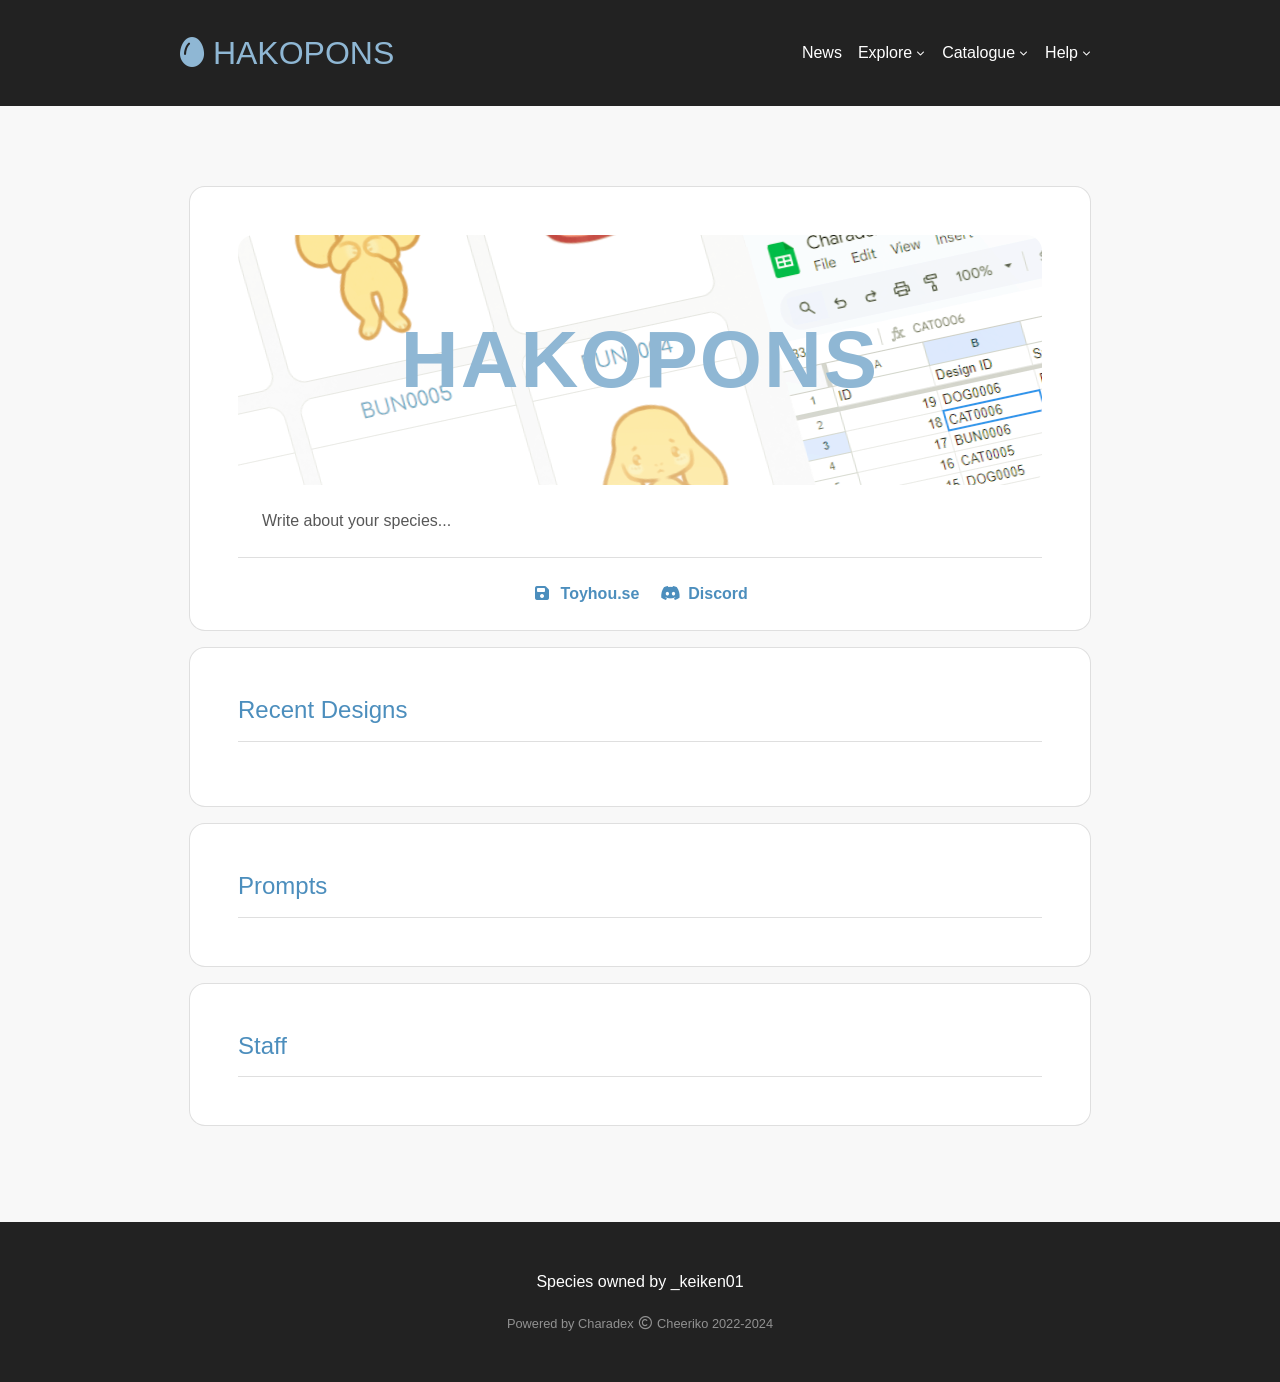
==== index.html @ 54ef29f7 "Update index.html" ====
<!DOCTYPE html>
<html lang="en">

<head>

  <meta charset="UTF-8">
  <meta name="viewport" content="width=device-width, initial-scale=1.0">


  <!-- ----------------------------------------------------------------- -->
  <!-- About Your Site                                                   -->
  <!-- ----------------------------------------------------------------- -->
  <link rel="shortcut icon" type="image/png" href="assets/favicon.png" />
  <title>HAKOPONS</title>
  <meta name="title" content="HAKOPONS" />
  <meta name="type" content="website" />
  <meta name="url" content="https://hakopons.netlify.app/index.html" />
  <meta name="image" content="assets/meta.png" />
  <meta name="description" content="Masterlist for HAKOPONS">

  <!-- No AI scraping directives -->
  <meta name="robots" content="noai">
  <meta name="robots" content="noimageai">


  <!-- ----------------------------------------------------------------- -->
  <!-- Styles                                                            -->
  <!-- ----------------------------------------------------------------- -->

  <!-- Bootstrap CSS -->
  <!-- Using Bootstrap 4.5 because its closest to Toyhou.se's current version -->
  <!-- https://getbootstrap.com/docs/4.5/getting-started/introduction/ -->
  <link rel="stylesheet" href="https://cdn.jsdelivr.net/npm/bootstrap@4.5.3/dist/css/bootstrap.min.css" integrity="sha384-TX8t27EcRE3e/ihU7zmQxVncDAy5uIKz4rEkgIXeMed4M0jlfIDPvg6uqKI2xXr2" crossorigin="anonymous">

  <!-- Font Awesome Icons -->
  <link rel="stylesheet" href="https://cdnjs.cloudflare.com/ajax/libs/font-awesome/6.7.2/css/all.min.css">


  <!-- ----------------------------------------------------------------- -->
  <!-- Optional Styles                                                   -->
  <!-- ----------------------------------------------------------------- -->

  <!-- Custom CSS -->
  <link rel="stylesheet" type="text/css" href="styles/css/charadex.css">

  <!-- Google Font -->
  <link href="https://fonts.googleapis.com/css?family=Montserrat:400|Comfortaa:500" rel="stylesheet">


</head>

<body id="charadex-body">

  <!-- --------------------------------------------------------------------
  <-- Header
  <-------------------------------------------------------------------- -->
  <div class="load-html" data-source="includes/header.html"></div>

  <!-- --------------------------------------------------------------------
  <-- Main List
  <-------------------------------------------------------------------- -->
  <div class="container" id="main-container">
    <div class="card p-md-5 p-4 mb-3">


      <!-- Hero Image & Title
      <!-- --------------------------------------------------------------- -->
      <div class="cd-hero-title mb-4" style="background-image: url('./assets/meta.png');">
        <div class="m-auto">HAKOPONS</div>
      </div>

      <!-- Description
      <!-- --------------------------------------------------------------- -->
      <div class="px-4 text-muted">
        <p>Write about your species...</p>
      </div>

      <!-- Links
      <!-- --------------------------------------------------------------- -->
     <!--  <hr class="my-4">
      <div class="row no-gutters m-n1 mb-n2">

     
        <div class="col-lg-4 p-1">
          <h5>About</h5>
          <div class="px-3">
            <a class="btn btn-primary d-block mb-1" href="world.html">World</a>
            <a class="btn btn-primary d-block mb-1" href="species.html">Species</a>
            <a class="btn btn-primary d-block mb-1" href="masterlist.html">Designs</a>
          </div>
        </div>

        <div class="col-lg-4 col-md-6 p-1">
          <h5>Community</h5>
          <div class="px-3">
            <a class="btn btn-primary d-block mb-1" href="#">Toyhou.se</a>
            <a class="btn btn-primary d-block mb-1" href="#">Discord</a>
            <a class="btn btn-primary d-block mb-1" href="prompts.html">Prompts</a>
          </div>
        </div>

        <div class="col-lg-4 col-md-6 p-1">
          <h5>Resources</h5>
          <div class="px-3">
            <a class="btn btn-primary d-block mb-1" href="#">Help Desk</a>
            <a class="btn btn-primary d-block mb-1" href="faq.html">FAQ</a>
            <a class="btn btn-primary d-block mb-1" href="terms.html">TOS</a>
          </div>
        </div>

      </div>

      <!-- Social Media Links
    <!-- --------------------------------------------------------------- -->
      <hr class="my-4">
      <div class="text-center mb-md-n4 font-weight-bold">

        <a class="mx-2" href="#"><i class="fas fa-floppy-disk fa-fw mr-1"></i> Toyhou.se</a>
        <a class="mx-2" href="#"><i class="fab fa-discord fa-fw mr-1"></i> Discord</a>

      </div>

    </div>
      
    <!-- Designs
    <!-- --------------------------------------------------------------- -->
    <div class="card p-md-5 p-4 mb-3" id="design-gallery">
      <h4 class="mb-0"><a href="masterlist.html">Recent Designs</a></h4>
      <hr>
      <div class="row design-list"></div>
    </div>

    <!-- Prompts
    <!-- --------------------------------------------------------------- -->
    <div class="card p-md-5 p-4 mb-3" id="prompt-gallery">
      <h4 class="mb-0"><a href="prompts.html">Prompts</a></h4>
      <hr>
      <div class="row no-gutters prompt-list softload m-n2"></div>
    </div>

    <!-- Staff
    <!-- --------------------------------------------------------------- -->
    <div class="card p-md-5 p-4 mb-3" id="staff-gallery">
      <h4 class="mb-0"><a href="staff.html">Staff</a></h4>
      <hr>
      <div class="row no-gutters staff-list softload m-n2"></div>
    </div>

    
  </div>



  <!-- --------------------------------------------------------------------
  <-- Footer
  <-------------------------------------------------------------------- -->
  <div class="load-html" data-source="includes/footer.html"></div>



  <!-- --------------------------------------------------------------------
  <-- Repeat Items
  <-- Do not remove 'display:none;'
  <-------------------------------------------------------------------- -->
  <div style="display:none;">

    <!-- Designs
    <!-- --------------------------------------------------------------- -->
    <div class="col-md-3 col-sm-6 p-2" id="design-gallery-item">
      <div class="card bg-faded h-100">
        <div class="card-header bg-faded text-center">
          <h5 class="mb-0">
            <a class="profileid profilelink" href=""></a>
          </h5>
        </div>
        <div class="card-body cd-gallery-card d-flex flex-fill">
          <img class="image img-fluid m-auto" src="" >
        </div>
        <div class="card-footer bg-faded text-center">
          <a class="owner ownerlink small" href=""></a>
        </div>
      </div>
    </div>

    <!-- Prompts
    <!-- --------------------------------------------------------------- -->
    <div class="col-md-4 col-sm-6 p-2" id="prompt-gallery-item">
      <div class="card bg-faded">
        <h6 class="card-header bg-faded text-truncate">
          <a class="profileid profilelink"></a>
        </h6>
        <div class="cd-prompt-background"></div>
        <div class="card-body small description"></div>
      </div>
    </div>

    <!-- Staff
    <!-- --------------------------------------------------------------- -->
    <div class="col-md-4 col-sm-6 p-2" id="staff-gallery-item">
      <div class="card bg-faded p-3 h-100">
        <div class="row no-gutters m-n2">
          <div class="col-md-5 p-2">
            <img class="image img-thumbnail img-fluid m-auto" src="">
          </div>
          <div class="col-md-7 p-2">
            <div class="text-truncate">
              <a class="profileid profilelink"></a>
            </div>
            <hr class="my-2">
            <span class="small jobtitle"></span>
          </div>
        </div>
      </div>
    </div>

  </div>

  <!-- ----------------------------------------------------------------- -->
  <!-- JS                                                                -->
  <!-- ----------------------------------------------------------------- -->

  <!-- JQuery -->
  <script src="https://code.jquery.com/jquery-3.6.0.js" integrity="sha256-H+K7U5CnXl1h5ywQfKtSj8PCmoN9aaq30gDh27Xc0jk=" crossorigin="anonymous"></script>

  <!-- Bootstrap -->
  <script src="https://cdn.jsdelivr.net/npm/bootstrap@4.5.3/dist/js/bootstrap.bundle.min.js" integrity="sha384-ho+j7jyWK8fNQe+A12Hb8AhRq26LrZ/JpcUGGOn+Y7RsweNrtN/tE3MoK7ZeZDyx" crossorigin="anonymous"></script>

  <!-- Charadex Script -->
  <script src="styles/js/pages/base.js" type="module"></script>
  <script src="styles/js/pages/index.js" type="module"></script>


</body>

</html>
---- styles/css/charadex.css ----
body {

  /* ============================================================= */
  /*
  /* Main Styles
  /*
  /* ============================================================= */
  /* 
  /* This only styles the elements shown on the page.
  /* 
  /* Some CSS knowledge is going to be needed to style these
  /* elements further. If you're just looking for a swatch and
  /* font swap, then you'll only need to edit the variables below.
  /*
  /* ============================================================= */
  /* Primary Color
  ================================================================ */
  --cd-primary-color: #8FB7D4;
  --cd-primary-text-color: #fff;

  /* ============================================================= */
  /* Secondary Color
  ================================================================ */
  --cd-secondary-color: #939799;
  --cd-secondary-text-color: #fff;

  /* ============================================================= */
  /* Backgrounds
  ================================================================ */
  --cd-body-background-color: #f8f8f8;
  --cd-content-background-color: #ffffff;
  --cd-faded-background-color: #f8f8f8;

  /* Background Extras */
  --cd-body-background-image: url();

  /* ============================================================= */
  /* Text
  ================================================================ */
  --cd-body-text-color: #303030;
  --cd-faded-text-color: #575757;

  /* ============================================================= */
  /* Borders
  ================================================================ */
  --cd-border-color: rgba(0, 0, 0, 0.125);
  --cd-border-width: 1px;
  --cd-border-style: solid;
  --cd-border-radius: 1rem;

  /* ============================================================= */
  /* Navbar
  ================================================================ */
  --cd-navbar-background-color: #222222;
  --cd-navbar-brand-color: var(--cd-primary-color);
  --cd-navbar-brand-color-hover: var(--cd-secondary-color);
  --cd-navbar-text-color: var(--cd-content-background-color);
  --cd-navbar-link-color: var(--cd-navbar-text-color);
  --cd-navbar-link-color-hover: var(--cd-primary-color);
  --cd-navbar-font-family: var(--cd-header-font-family);

  /* ============================================================= */
  /* Main Fonts
  ================================================================ */
  --cd-body-font-family: 'Verdana', sans-serif;
  --cd-header-font-family: 'Helvetica', sans-serif;
  
  /* ============================================================= */
  /* Rarities
  ================================================================ */

  --cd-rarity-common-bg: #d58353;
  --cd-rarity-common-txt: #fcf4ed;

  --cd-rarity-uncommon-bg: #e0bb68;
  --cd-rarity-uncommon-txt: var(--cd-rarity-common-txt);
  
  --cd-rarity-rare-bg: #97b34e;
  --cd-rarity-rare-txt: var(--cd-rarity-common-txt);

  --cd-rarity-veryrare-bg: #548b71;
  --cd-rarity-veryrare-txt: var(--cd-rarity-common-txt);

  /* Legendary & Mythic */
  --cd-rarity-legendary-bg: #5a473e;
  --cd-rarity-legendary-txt: var(--cd-rarity-common-txt);


  /* ============================================================= */
  /*
  /* Optional Styles
  /* These are just for extra easy styling
  /*
  /* ============================================================= */
  /* Navbar Dropdown 
  ================================================================ */

  /* Background */
  --cd-navbar-dropdown-background-color: var(--cd-navbar-background-color);
  --cd-navbar-dropdown-background-hover: var(--cd-primary-color);

  /* Link/Text */
  --cd-navbar-dropdown-link-color: var(--cd-navbar-link-color);
  --cd-navbar-dropdown-link-color-hover: var(--cd-primary-text-color);

  /* Divider */
  --cd-navbar-dropdown-divider: rgba(255, 255, 255, .12);
  --cd-navbar-dropdown-border-radius: 0 0 var(--cd-border-radius) var(--cd-border-radius);


  /* ============================================================= */
  /* Footer
  ================================================================ */

  /* Background */
  --cd-footer-background-color: var(--cd-navbar-background-color);

  /* Link/Text */
  --cd-footer-text-color: var(--cd-navbar-text-color);
  --cd-footer-link-color: var(--cd-navbar-link-color);
  --cd-footer-link-color-hover: var(--cd-navbar-link-color-hover);


  /* ============================================================= */
  /* Link
  ================================================================ */

  --cd-link-text-color: #4c8ebd;
  --cd-link-text-color-hover: var(--cd-secondary-color);


  /* ============================================================= */
  /* HR
  ================================================================ */

  --cd-hr-border-width: var(--cd-border-width);
  --cd-hr-border-color: var(--cd-border-color);
  --cd-hr-border-style: var(--cd-border-style);


  /* ============================================================= */
  /* Pagination
  ================================================================ */

  /* Background */
  --cd-pagination-background-color: transparent;
  --cd-pagination-background-hover: transparent;

  /* Text */
  --cd-pagination-text-color: var(--cd-faded-text-color);
  --cd-pagination-text-color-hover: var(--cd-primary-color);

  /* Border */
  --cd-pagination-border-radius: var(--cd-border-radius);
  --cd-pagination-border-width: 0;
  --cd-pagination-border-style: var(--cd-border-style);
  --cd-pagination-border-color: var(--cd-border-color);
  --cd-pagination-border-color-hover: var(--cd-primary-color);


  /* ============================================================= */
  /* Cards
  ================================================================ */

  /* Background */
  --cd-card-background-color: var(--cd-content-background-color);
  --cd-card-header-background-color: var(--cd-card-background-color);

  /* Text */
  --cd-card-header-font-family: var(--cd-header-font-family);

  /* Border */
  --cd-card-border-width: var(--cd-border-width);
  --cd-card-border-style: var(--cd-border-style);
  --cd-card-border-color: var(--cd-border-color);
  --cd-card-border-radius: var(--cd-border-radius);


  /* ============================================================= */
  /* Button
  ================================================================ */

  /* Background */
  --cd-button-background-color: var(--cd-primary-color);
  --cd-button-background-color-hover: var(--cd-secondary-color);

  /* Text */
  --cd-button-text-color: var(--cd-primary-text-color);
  --cd-button-text-color-hover: var(--cd-secondary-text-color);

  /* Border */
  --cd-button-border-width: var(--cd-border-width);
  --cd-button-border-style: var(--cd-border-style);
  --cd-button-border-color: var(--cd-button-background-color);
  --cd-button-border-color-hover: var(--cd-button-background-color-hover);
  --cd-button-border-radius: var(--cd-border-radius);


  /* ============================================================= */
  /* Input
  ================================================================ */

  /* Background */
  --cd-input-background-color: var(--cd-faded-background-color);

  /* Text */
  --cd-input-text-color: var(--cd-faded-text-color);

  /* Border */
  --cd-input-border-width: var(--cd-border-width);
  --cd-input-border-style: var(--cd-border-style);
  --cd-input-border-color: var(--cd-border-color);
  --cd-input-border-color-hover: var(--cd-primary-color);
  --cd-input-border-radius: var(--cd-border-radius);
  

}


/* ============================================================= */
/* General Page Styles
/* ============================================================= */

body {

  /* Global Text */
  color: var(--cd-body-text-color);
  font-family: var(--cd-body-font-family);
  -webkit-font-smoothing: antialiased;
  -moz-osx-font-smoothing: grayscale;

  /* Global Background */
  background-color: var(--cd-body-background-color);
  background-image: var(--cd-body-background-image);
  background-position: center;
  background-size: cover;

}


/* ============================================================= */
/* Plain Links
/* ============================================================= */

a,
a:visited {
  color: var(--cd-link-text-color);
  transition: color .2s ease-in-out;
}

a:hover,
a:focus,
a:active {
  color: var(--cd-link-text-color-hover);
  text-decoration: none;
}

/* ============================================================= */
/* Navbar
/* ============================================================= */
.navbar {
  background-color: var(--cd-navbar-background-color) !important;
  font-family: var(--cd-navbar-font-family) !important;
  z-index: 2000;
}

.navbar .navbar-brand {
  color: var(--cd-navbar-brand-color) !important;
  font-size: 2rem;
}

.navbar .navbar-brand:hover,
.navbar .navbar-brand:focus {
  color: var(--cd-navbar-brand-color-hover) !important;
}

.navbar .navbar-nav .nav-link {
  color: var(--cd-navbar-link-color) !important;
}

.navbar .navbar-nav .nav-link:hover,
.navbar .navbar-nav .nav-link:focus {
  color: var(--cd-navbar-link-color-hover) !important;
}

.navbar .navbar-toggler {
  color: var(--cd-navbar-link-color) !important;
  border: none !important;
}

.navbar .nav-link {
  display: flex;
  align-items: center;
}

.navbar .nav-link-icon {
  font-size: .5rem;
  margin-left: .25rem;
}


/* ============================================================= */
/* Dropdowns
/* This is for navbar dropdowns only
/* ============================================================= */

.navbar .dropdown-menu {
  color: var(--cd-navbar-dropdown-link-color) !important;
  background-color: var(--cd-navbar-dropdown-background-color) !important;
  border-radius: var(--cd-navbar-dropdown-border-radius) !important;
  border: none;
  margin-top: 0;
}

.dropdown:hover .dropdown-menu,
.dropdown-menu:hover {
  display: block !important
}

.navbar .dropdown-divider {
  border-top: 1px solid var(--cd-navbar-dropdown-divider) !important;
}

.navbar .dropdown-item,
.navbar .dropdown-item-text {
  color: var(--cd-navbar-dropdown-link-color) !important;
  transition: color .2s ease, background .2s ease;
}

.navbar .dropdown-item:hover,
.dropdown-item:focus,
.dropdown-item:active {
  color: var(--cd-navbar-dropdown-link-color-hover) !important;
  background-color: var(--cd-navbar-dropdown-background-hover) !important;
}

.navbar .dropdown-header {
  color: var(--cd-navbar-dropdown-link-color-hover) !important;
}


/* ============================================================= */
/* Footer
/* ============================================================= */

.footer {
  background-color: var(--cd-footer-background-color) !important;
  color: var(--cd-footer-text-color) !important;
}

.footer a,
.footer a:visited {
  color: var(--cd-footer-link-color) !important;
}

.footer a:hover,
.footer a:focus,
.footer a:active {
  color: var(--cd-footer-link-color-hover) !important;
}


/* ============================================================= */
/* Pagination
/* ============================================================= */

.page-link {
  transition: color .2s ease, background .2s ease, border .2s ease;
  border-width: var(--cd-pagination-border-width) !important;
  border-style: var(--cd-pagination-border-style) !important;
}

.page-link,
.page-item.disabled .page-link {
  color: var(--cd-pagination-text-color) !important;
  background-color: var(--cd-pagination-background-color) !important;
  border-color: var(--cd-pagination-border-color) !important;
}

.page-item.active .page-link,
.page-link:hover,
.page-link:focus,
.page-link:active {
  color: var(--cd-pagination-text-color-hover) !important;
  background-color: var(--cd-pagination-background-hover) !important;
  border-color: var(--cd-pagination-border-color-hover) !important;
}

/* Keeps users from accidentally highlighting */
.page-link {
  cursor: pointer;
  user-select: none;
}

/* Fixes my jank nav/pagination hybrid */
.nav .pagination .page-item:first-child .page-link {
  border-radius: 0 !important;
  border-left: 0 !important;
}

.nav .pagination .page-item:last-child .page-link {
  border-radius: 0 !important
}

.nav .page-item:first-child .page-link {
  border-radius: var(--cd-pagination-border-radius) 0 0 var(--cd-pagination-border-radius) !important;
}

.nav .page-item:last-child .page-link {
  border-radius: 0 var(--cd-pagination-border-radius) var(--cd-pagination-border-radius) 0 !important
}


/* ============================================================= */
/* Multi Select Fixes
/* ============================================================= */

.bootstrap-select > .dropdown-toggle.bs-placeholder, 
.bootstrap-select>.dropdown-toggle.bs-placeholder:active, 
.bootstrap-select>.dropdown-toggle.bs-placeholder:focus,
.bootstrap-select>.dropdown-toggle.bs-placeholder:hover {
  border: 0 !important;
  box-shadow: none !important;
  outline: none !important;
  color: var(--cd-body-text-color) !important;
}

.dropdown-menu {
  border-radius: var(--cd-border-radius) !important;
  background-color: var(--cd-faded-background-color) !important;
  color: var(--cd-body-text-color) !important;
}

.dropdown-item {
  color: var(--cd-body-text-color) !important;
}

.dropdown-item:hover,
.dropdown-item:focus,
.dropdown-item:active,
.dropdown-item.selected {
  background-color: var(--cd-primary-color) !important;
  color: var(--cd-primary-text-color) !important;
}


/* ============================================================= */
/* Card
/* ============================================================= */

.card {
  background-color: var(--cd-card-background-color) !important;
  border-width: var(--cd-card-border-width) !important;
  border-style: var(--cd-card-border-style) !important;
  border-color: var(--cd-card-border-color) !important;
  border-radius: var(--cd-border-radius) !important;
}

.card-header {
  background-color: var(--cd-card-header-background-color) !important;
  border-bottom-color: var(--cd-card-border-color) !important;
  border-bottom-width: var(--cd-card-border-width) !important;
  border-bottom-style: var(--cd-card-border-style) !important;
  font-family: var(--cd-card-header-font-family) !important;
  border-radius: calc(var(--cd-border-radius) - 1px) calc(var(--cd-border-radius) - 1px) 0 0 !important;
}

.card-footer {
  background-color: var(--cd-card-header-background-color) !important;
  border-top-color: var(--cd-card-border-color) !important;
  border-top-width: var(--cd-card-border-width) !important;
  border-top-style: var(--cd-card-border-style) !important;
  font-family: var(--cd-card-header-font-family) !important;
  border-radius: 0 0  calc(var(--cd-border-radius) - 1px) calc(var(--cd-border-radius) - 1px) !important;
}



/* ============================================================= */
/* Buttons & Badges
/* ============================================================= */

.btn {
  border-style: var(--cd-button-border-style) !important;
  border-width: var(--cd-button-border-width) !important;
  border-radius: var(--cd-button-border-radius) !important;
}

.btn.btn-primary,
.badge.badge-primary {
  color: var(--cd-button-text-color) !important;
  background-color: var(--cd-button-background-color) !important;
  border-color: var(--cd-button-border-color) !important;
}

.btn.btn-primary:hover,
.btn.btn-primary:focus,
.btn.btn-primary:active,
a.badge.badge-primary:hover,
a.badge.badge-primary:focus,
a.badge.badge-primary:active {
  color: var(--cd-button-text-color-hover) !important;
  border-color: var(--cd-button-border-color-hover) !important;
  background-color: var(--cd-button-background-color-hover) !important;
  box-shadow: none !important;
}

/* ============================================================= */
/* Input
/* ============================================================= */

.form-control {
  background-color: var(--cd-input-background-color) !important;
  color: var(--cd-input-text-color) !important;
  border-width: var(--cd-input-border-width) !important;
  border-style: var(--cd-input-border-style) !important;
  border-color: var(--cd-input-border-color) !important;
  border-radius: var(--cd-input-border-radius) !important;
}

.form-control:focus,
.form-control:active {
  background-color: var(--cd-input-background-color) !important;
  border-color: var(--cd-input-border-color-hover) !important;
}


/* ============================================================= */
/* Scrollbar
/* ============================================================= */

@media (min-width: 992px) {
  body::-webkit-scrollbar-track {
    background-color: var(--cd-faded-background-color);
    border-width: 0px !important;
  }

  body::-webkit-scrollbar {
    width: 10px;
    height: 10px;
  }

  body::-webkit-scrollbar-thumb {
    background-color: var(--cd-primary-color);
  }

  body::-webkit-scrollbar-corner,
  body::-webkit-resizer {
    background-color: var(--cd-border-color);
  }
}


/* ============================================================= */
/* Misc
/* ============================================================= */

.text-primary {
  color: var(--cd-primary-color) !important;
}

.bg-faded {
  background-color: var(--cd-faded-background-color) !important;
}

.bg-reset {
  background-color: var(--cd-content-background-color) !important;
}

.text-muted {
  color: var(--cd-faded-text-color) !important;
}

h1, h2, h3,
h4, h5, h6 {
  font-family: var(--cd-navbar-font-family) !important;
}

hr {
  border-top-color: var(--cd-hr-border-color) !important;
  border-top-width: var(--cd-hr-border-width) !important;
  border-top-style: var(--cd-hr-border-style) !important;
}

img {
  image-rendering: -webkit-optimize-contrast;
}

.img-thumbnail {
  border-radius:  var(--cd-border-radius) !important;
  border-color: var(--cd-border-color) !important;
}

/* Fix any border radiuses that were messed from before */
.rounded {
  border-radius: var(--cd-border-radius) !important
}

.rounded-circle {
  border-radius: 100%;
}

.rounded-0 {
  border-radius: 0 !important;
}


/* ============================================================= */
/* Loading
/* ============================================================= */

/* Fades container in on load so its not as jarring */
.softload {
  opacity: 0;
}

.softload.active {
  opacity: 1;
  transition: opacity 2s ease;
}

/* Fades container in on load so its not as jarring */
.hardload {
  opacity: 0;
}

.hardload.active {
  opacity: 1;
  transition: opacity .1s ease;
}

/* Specifically for the body */
#charadex-body {
  display: none;
}

#charadex-body.active {
  display: block;
}


/* ============================================================= */
/* Chee's Tweaks
/* ============================================================= */

body {
  min-height: 100vh;
  display: flex;
  flex-direction: column;
}

#main-container {
  min-height: calc(100vh - 105px);
  padding: 1rem;
  -ml-flex: 1 1 auto !important;
  flex: 1 1 auto !important;
}

@media (min-width: 768px) {
  #main-container {
    padding: 5rem 1.5rem;
  }
}

/* Remove ugly box shadow */
button:focus,
.page-link:focus,
.form-control:focus {
  outline: none !important;
  box-shadow: none !important;
}

/* Remove margin from last paragraphs */
p:last-child {
  margin-bottom: 0 !important;
}

/* Small container for more compact view */
.container {
  max-width: 950px !important;
}

/* ============================================================= */
/* Custom Classes
/* ============================================================= */

/* Prevents awkward load in stutter */
#charadex-gallery .list .card-body {
  min-height: calc(200px + 2.5rem);
}

#charadex-gallery .list .card-body img {
  max-height: 200px;
}

.cd-gallery-card {
  min-height: calc(175px + 2.5rem);
}

.cd-gallery-card > img {
  max-height: 175px !important;
}

.cd-profile-image-container > img{
  max-height: 400px;
}

/* Traits */
.cd-traits-scroll {
  max-height: 200px;
  overflow-y: auto;
}

/* Prompts */
.cd-prompt-background {
  background-position: center;
  background-size: cover;
  min-height: 150px;
}

/* Makes sure your text formatting is preserved from the sheet */
/* Best for large areas like notes */
.cd-text-pre {
  white-space: break-spaces;
}

/* For the hero image in the index */
.cd-hero-title {
  color: var(--cd-primary-color);
  background-color: var(--cd-faded-background-color);
  border-radius: var(--cd-border-radius);
  font-family: var(--cd-header-font-family);
  display: flex;
  padding: 1.5rem;
  min-height: 250px;
  font-weight: 800;
  font-size: 2.5rem;
}

@media (min-width: 768px) {
  .cd-hero-title {
    letter-spacing: 2px;
    font-size: 5rem;
  }
}


/* ============================================================= */
/* Rarity
/* ============================================================= */

.badge-common {
  background-color: var(--cd-rarity-common-bg);
  color: var(--cd-rarity-common-txt);
}

.badge-uncommon {
  background-color: var(--cd-rarity-uncommon-bg);
  color: var(--cd-rarity-uncommon-txt);
}

.badge-rare {
  background-color: var(--cd-rarity-rare-bg);
  color: var(--cd-rarity-rare-txt);
}

.badge-veryrare {
  background-color: var(--cd-rarity-veryrare-bg);
  color: var(--cd-rarity-veryrare-txt);
}

.badge-legendary,
.badge-mythic {
  background-color: var(--cd-rarity-legendary-bg);
  color: var(--cd-rarity-legendary-txt);
}
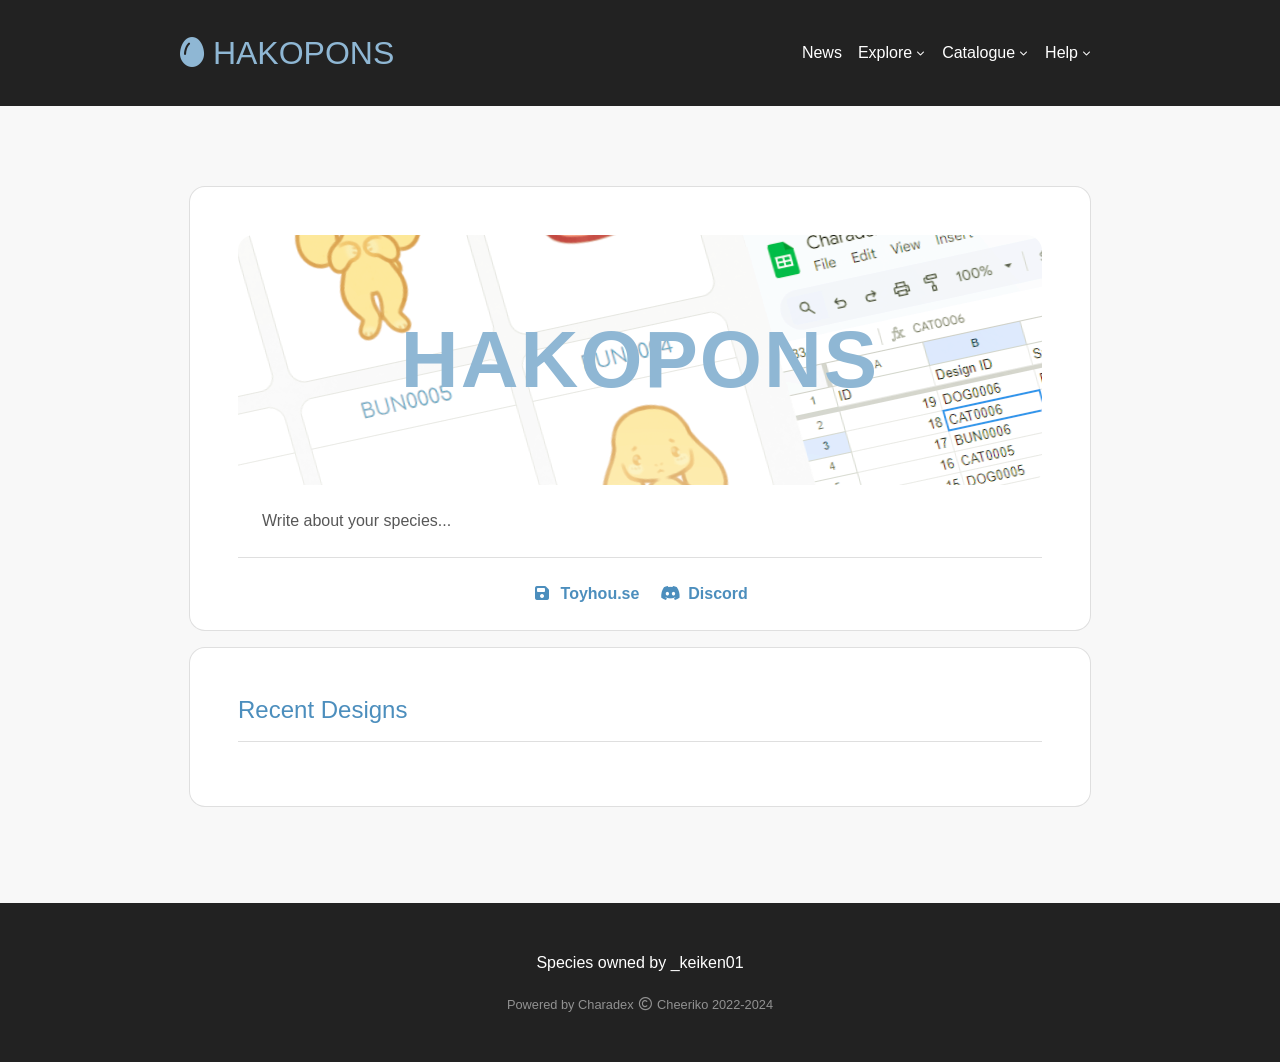
==== commit bce79843: "Update index.html" ====
--- a/index.html
+++ b/index.html
@@ -131,21 +131,21 @@
     </div>
 
     <!-- Prompts
-    <!-- --------------------------------------------------------------- -->
+    <!-- --------------------------------------------------------------- 
     <div class="card p-md-5 p-4 mb-3" id="prompt-gallery">
       <h4 class="mb-0"><a href="prompts.html">Prompts</a></h4>
       <hr>
       <div class="row no-gutters prompt-list softload m-n2"></div>
-    </div>
+    </div> 
 
     <!-- Staff
-    <!-- --------------------------------------------------------------- -->
+    <!-- ---------------------------------------------------------------
     <div class="card p-md-5 p-4 mb-3" id="staff-gallery">
       <h4 class="mb-0"><a href="staff.html">Staff</a></h4>
       <hr>
       <div class="row no-gutters staff-list softload m-n2"></div>
     </div>
-
+ -->
     
   </div>
 
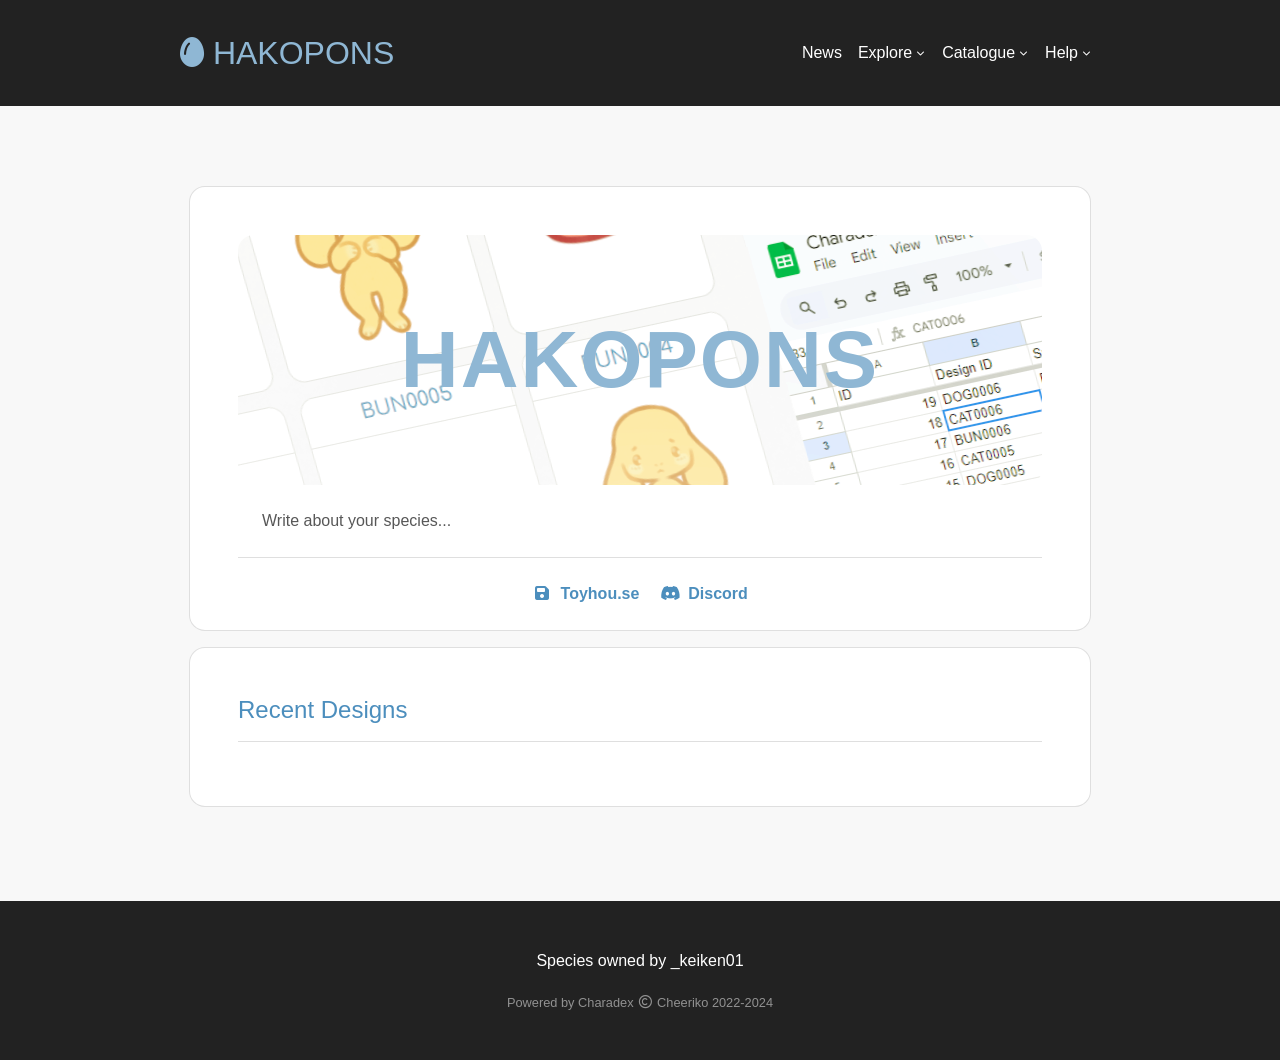
==== commit 5f80df62: "Update index.html" ====
--- a/index.html
+++ b/index.html
@@ -124,7 +124,7 @@
       
     <!-- Designs
     <!-- --------------------------------------------------------------- -->
-    <div class="card p-md-5 p-4 mb-3" id="design-gallery">
+    <div class="card p-md-5 p-4 mb-2" id="design-gallery">
       <h4 class="mb-0"><a href="masterlist.html">Recent Designs</a></h4>
       <hr>
       <div class="row design-list"></div>
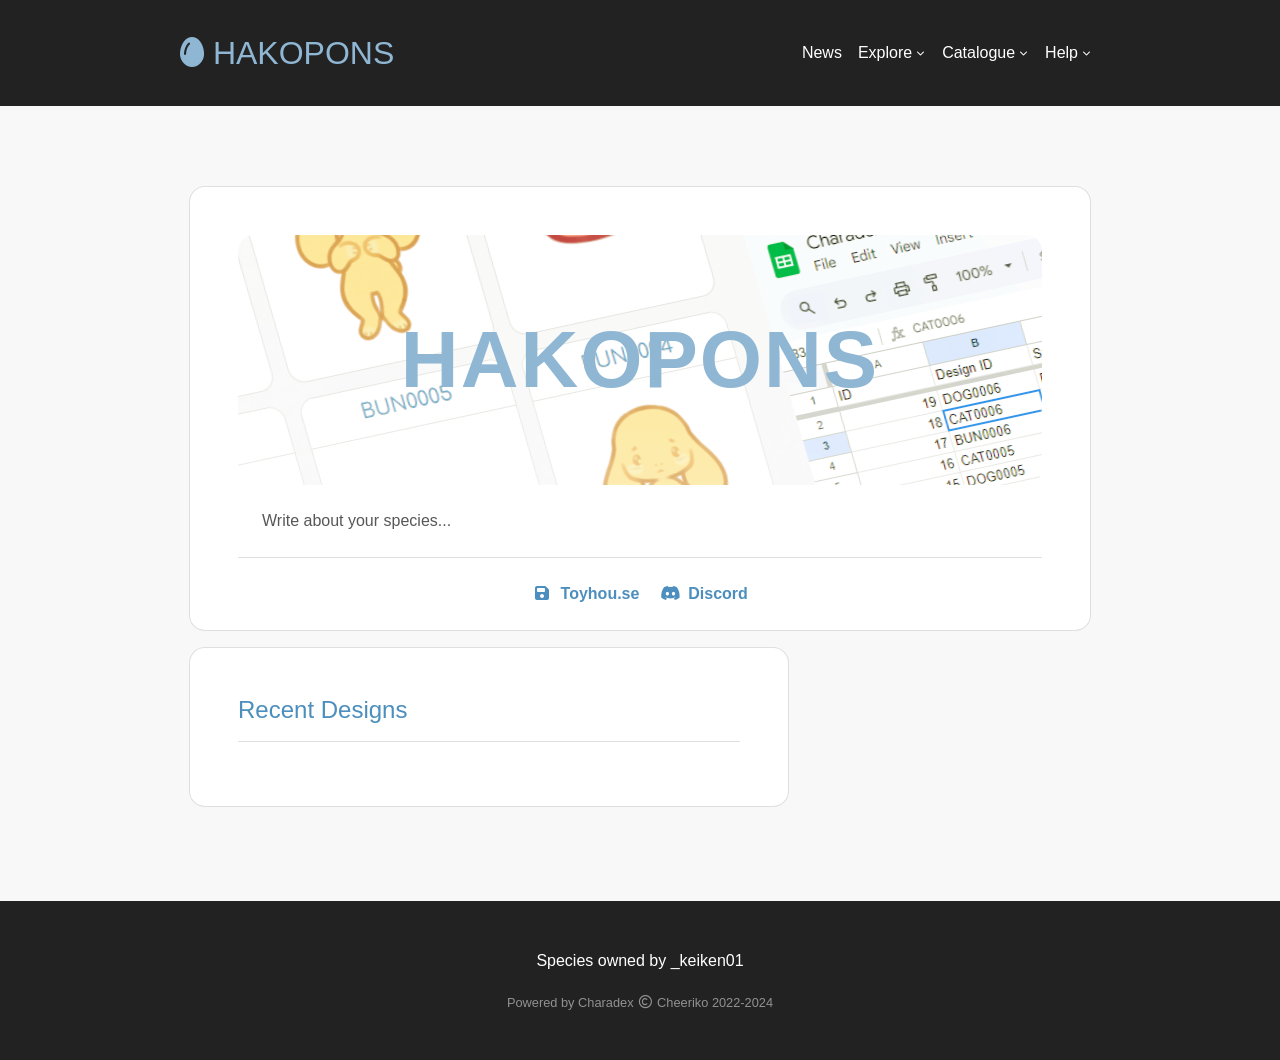
==== commit 2941111e: "Update index.html" ====
--- a/index.html
+++ b/index.html
@@ -124,7 +124,7 @@
       
     <!-- Designs
     <!-- --------------------------------------------------------------- -->
-    <div class="card p-md-5 p-4 mb-2" id="design-gallery">
+    <div class="card p-md-5 p-4 mb-2" id="design-gallery" style="width: 600px; overflow:auto;">
       <h4 class="mb-0"><a href="masterlist.html">Recent Designs</a></h4>
       <hr>
       <div class="row design-list"></div>
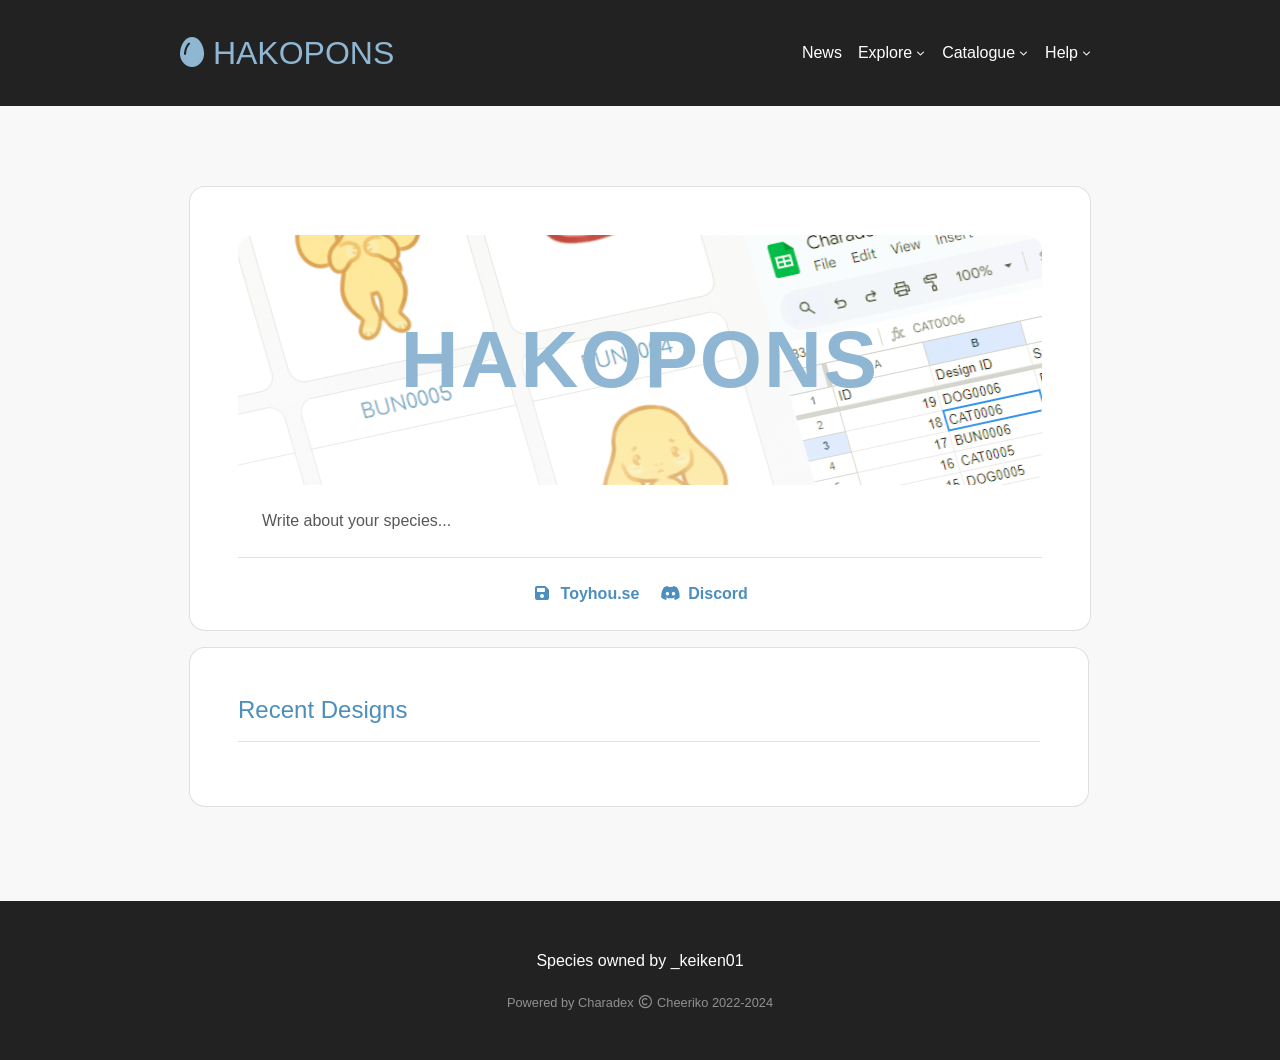
==== commit ced2c2ee: "Update index.html" ====
--- a/index.html
+++ b/index.html
@@ -124,7 +124,7 @@
       
     <!-- Designs
     <!-- --------------------------------------------------------------- -->
-    <div class="card p-md-5 p-4 mb-2" id="design-gallery" style="width: 600px; overflow:auto;">
+    <div class="card p-md-5 p-4 mb-2" id="design-gallery" style="width: 900px; overflow:auto;">
       <h4 class="mb-0"><a href="masterlist.html">Recent Designs</a></h4>
       <hr>
       <div class="row design-list"></div>
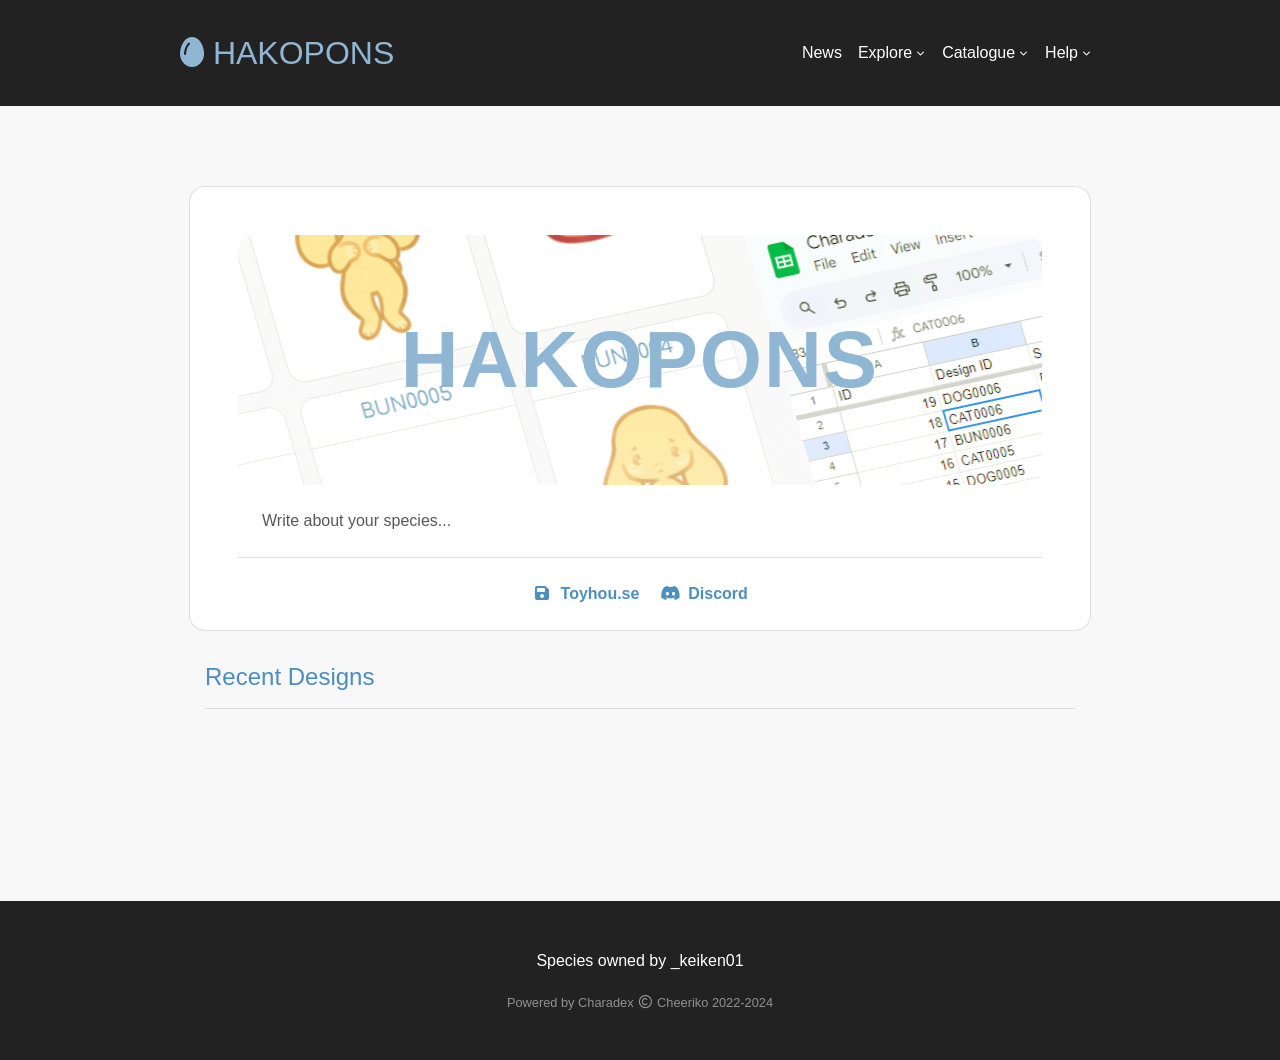
==== commit c2874a6c: "Update index.html" ====
--- a/index.html
+++ b/index.html
@@ -124,7 +124,7 @@
       
     <!-- Designs
     <!-- --------------------------------------------------------------- -->
-    <div class="card p-md-5 p-4 mb-2" id="design-gallery" style="width: 900px; overflow:auto;">
+    <div class="p-3 table-responsive bg-faded text-muted" style="height:150px; scrollbar-width: thin; overflow: auto; scrollbar-color: faded muted;">
       <h4 class="mb-0"><a href="masterlist.html">Recent Designs</a></h4>
       <hr>
       <div class="row design-list"></div>
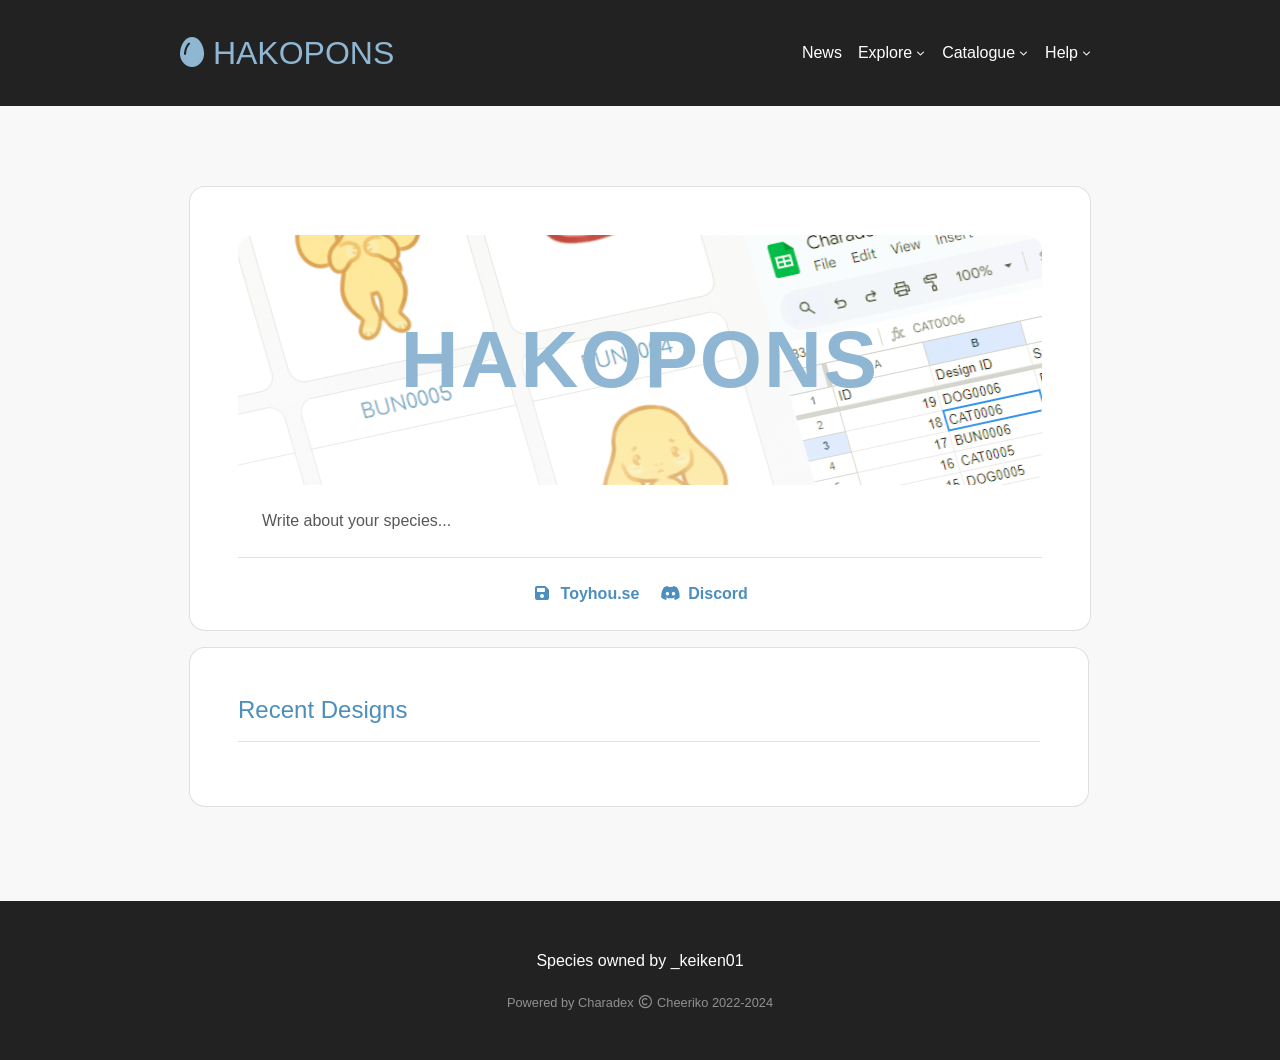
==== commit 90b451c7: "Update index.html" ====
--- a/index.html
+++ b/index.html
@@ -124,7 +124,7 @@
       
     <!-- Designs
     <!-- --------------------------------------------------------------- -->
-    <div class="p-3 table-responsive bg-faded text-muted" style="height:150px; scrollbar-width: thin; overflow: auto; scrollbar-color: faded muted;">
+    <div class="card p-md-5 p-4 mb-2" id="design-gallery" style="width: 900px; overflow:auto;">
       <h4 class="mb-0"><a href="masterlist.html">Recent Designs</a></h4>
       <hr>
       <div class="row design-list"></div>
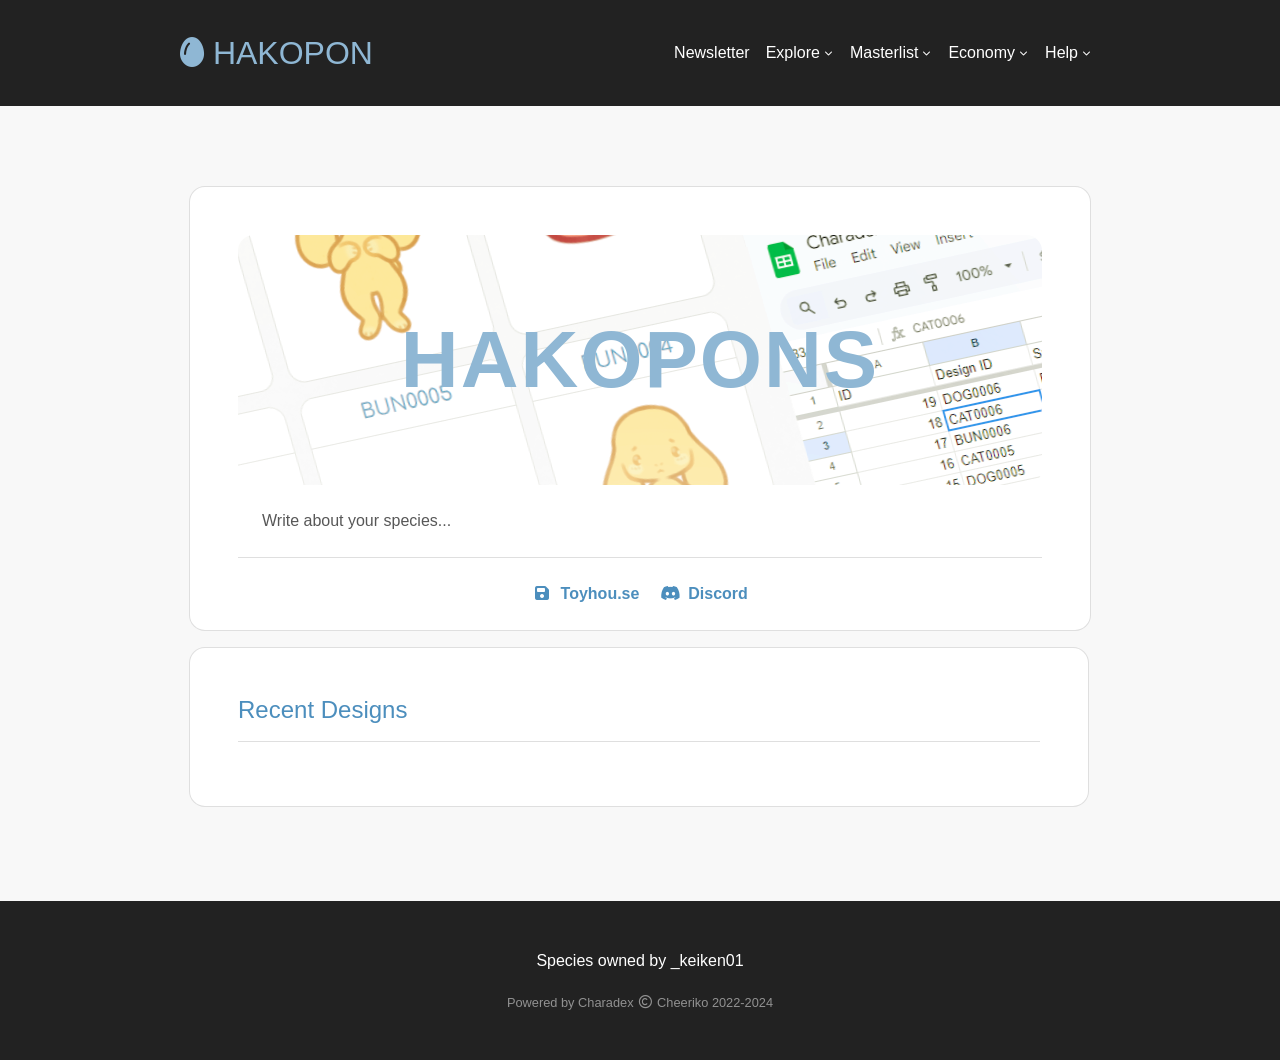
==== commit a689fdaa: "Update index.html" ====
--- a/index.html
+++ b/index.html
@@ -11,7 +11,7 @@
   <!-- About Your Site                                                   -->
   <!-- ----------------------------------------------------------------- -->
   <link rel="shortcut icon" type="image/png" href="assets/favicon.png" />
-  <title>HAKOPONS</title>
+  <title>HAKOPON</title>
   <meta name="title" content="HAKOPONS" />
   <meta name="type" content="website" />
   <meta name="url" content="https://hakopons.netlify.app/index.html" />
